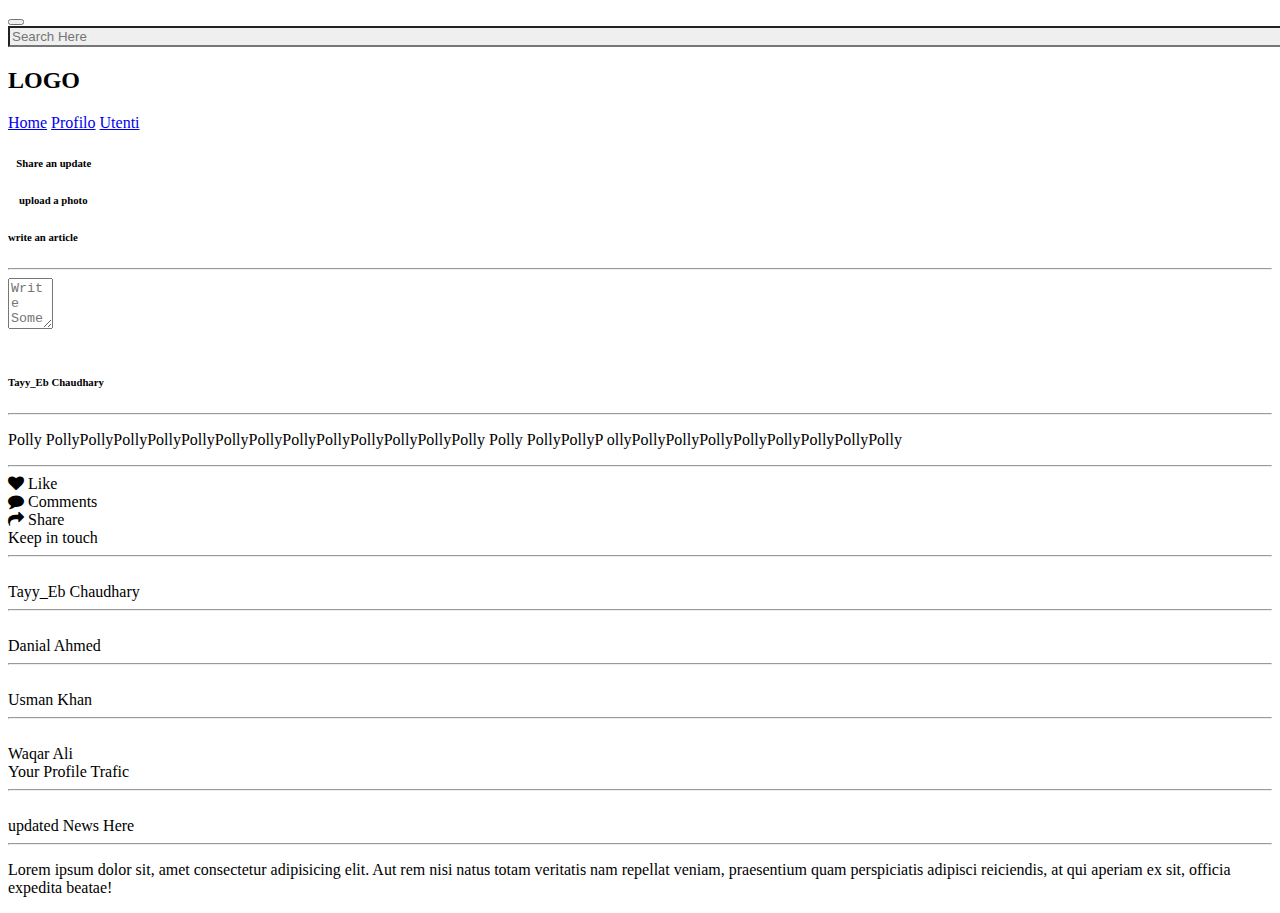
==== Project-V-test/src/main/resources/static/index.html @ cf66eee8 "ok" ====
<!DOCTYPE html>
<html lang="en">
<head>
  <meta charset="UTF-8">
  <meta name="viewport" content="width=device-width, initial-scale=1.0">
  <title>Socail Media Template</title>
  <link rel="stylesheet" href="./CSS/index.css">
  <link rel="stylesheet" href="https://stackpath.bootstrapcdn.com/bootstrap/5.0.0-alpha1/css/bootstrap.min.css" integrity="sha384-r4NyP46KrjDleawBgD5tp8Y7UzmLA05oM1iAEQ17CSuDqnUK2+k9luXQOfXJCJ4I" crossorigin="anonymous">
  <script src="https://cdn.jsdelivr.net/npm/popper.js@1.16.0/dist/umd/popper.min.js" integrity="sha384-Q6E9RHvbIyZFJoft+2mJbHaEWldlvI9IOYy5n3zV9zzTtmI3UksdQRVvoxMfooAo" crossorigin="anonymous"></script>
  <script src="https://stackpath.bootstrapcdn.com/bootstrap/5.0.0-alpha1/js/bootstrap.min.js" integrity="sha384-oesi62hOLfzrys4LxRF63OJCXdXDipiYWBnvTl9Y9/TRlw5xlKIEHpNyvvDShgf/" crossorigin="anonymous"></script>
  <link rel="stylesheet" href="https://stackpath.bootstrapcdn.com/font-awesome/4.7.0/css/font-awesome.min.css" integrity="sha384-wvfXpqpZZVQGK6TAh5PVlGOfQNHSoD2xbE+QkPxCAFlNEevoEH3Sl0sibVcOQVnN" crossorigin="anonymous">
  <link rel="stylesheet" href="https://pro.fontawesome.com/releases/v5.10.0/css/all.css" integrity="sha384-AYmEC3Yw5cVb3ZcuHtOA93w35dYTsvhLPVnYs9eStHfGJvOvKxVfELGroGkvsg+p" crossorigin="anonymous"/>
  <script src="jquery-3.6.0.min.js"></script>
  <script src="index.js"></script>
</head>
<body>
<nav class="navbar navbar-expand-lg navbar-light bg-light">
  <div class="container">
    
    <button class="navbar-toggler" type="button" data-toggle="collapse" data-target="#navbarTogglerDemo02" aria-controls="navbarTogglerDemo02" aria-expanded="false" aria-label="Toggle navigation">
      <span class="navbar-toggler-icon"></span>
    </button>
    <div class="collapse navbar-collapse" id="navbarTogglerDemo02">
      <div class="mx-auto">
        <form class="d-flex">
            <input class="form-control mr-2" type="search" placeholder="Search Here" aria-label="Search" style="    min-width: 270%; background-color: #efefef;">
          </form>
        </div>
        <ul class="navbar-nav ml-auto mb-2 mb-lg-0">
           
          
            
        </ul>
    </div>
  </div>
</nav>


<!-- ---------------------- PROFILO  ------------------------------------- -->
<div class="container jsjhr">
<div class="row skfjh">
    
<div class="col-md-2 sfjhe">
<div class=" sjfsj">
    

   <!-- MENU -->
   <div class="leftside">
    <div class="menu">
        <h2 id="logo">LOGO</h2>

        <a href="index.html">Home</a>
        <a href="profilo.html">Profilo</a>
        <a href="utenti.html">Utenti</a>
    </div>
    
</div>
</div>
</div>


<!-- ---------------------- INPUT POST  ------------------------------------- -->
<div class="col-md-6">
    <div class="jfheuf">
<div class="d-flex justify-content-around">
    <div>
        <h6><i class="fas fa-edit text-primary pr-1"></i>Share an update</h6>
    </div>
    <div>
        <h6>
            <i class="fas fa-arrow-up text-success pr-1"></i>   upload a photo
        </h6>
    </div>
    <div>
        <h6>
            <i class="fas fa-book-open text-info pr-1"></i> write an article
        </h6>
    </div>
</div>
<hr>
<textarea name="" id="" cols="3" rows="3" class="form-control" placeholder="Write Something...." ></textarea>
</div>





<!-- ---------------------- POST PUBBLICATO TEST ------------------------------------- -->
<div class="box1">
<div class="d-flex skfjkk">
    <div class="lkt40">
        <img src="./Images/1.jpg" alt="">

    </div>
    <div class="pl-2 pt-1">
        <h6>Tayy_Eb Chaudhary</h6>
    </div>
 
</div>
<hr>
<p class="text-muted">
    Polly PollyPollyPollyPollyPollyPollyPollyPollyPollyPollyPollyPollyPolly Polly PollyPollyP ollyPollyPollyPollyPollyPollyPollyPollyPolly
</p>
<hr>
<div>

</div>
<div>
    
</div>
<div class="d-flex justify-content-around">
    <div>
        <i class="fa fa-heart"></i>
        Like
    </div>
    <div>
        <i class="fa fa-comment"></i>
        Comments
    </div>
    <div>
        <i class="fa fa-share"></i>
        Share
    </div>
</div>
</div>

<!-- ---------------------- QUESTO SARA IL NOSTRO OUTPUT POST ------------------------------------- -->
   
<div id="postList">
  
    
</div>

            





                
                        
</div>
<div class="col-md-4">
<div class="left_box">
<span>
    Keep in touch
</span>
<hr>
<div class="d-flex dfkj">
    <div class="lkt40">
        <img src="./Images/1.jpg" alt="">

    </div>
    <div>
        Tayy_Eb Chaudhary
    </div>
</div>
<hr>
<div class="d-flex dfkj">
    <div class="lkt40">
        <img src="./Images/2.jpg" alt="">

    </div>
    <div>
        Danial Ahmed
    </div>
</div>
<hr>
<div class="d-flex dfkj">
    <div class="lkt40">
        <img src="./Images/3.jpeg" alt="">

    </div>
    <div>
        Usman Khan
    </div>
</div>
<hr>
<div class="d-flex dfkj">
    <div class="lkt40">
        <img src="./Images/4.jpg" alt="">

    </div>
    <div>
        Waqar Ali
    </div>
</div>
</div>

<div class="left_box mt-3">
    <span>
        Your Profile Trafic
    </span>
    <hr>
   <img src="https://res.cloudinary.com/yaffa-publishing/image/fetch/v1456442193/http://yaffa-cdn.s3.amazonaws.com/adnews/live/images/dmImage/SourceImage/graph12_CE9EDD90-DC15-11E5-86900204D9902A1F.jpg" class="w-100" alt="">
    </div>

<div class="left_box mt-3">
<span class="font-weight-medium">
    updated News Here
</span>
<hr>
<p>
    Lorem ipsum dolor sit, amet consectetur adipisicing elit. Aut rem nisi natus totam veritatis nam repellat veniam, praesentium quam perspiciatis adipisci reiciendis, at qui aperiam ex sit, officia expedita beatae!
</p>
</div>
</div>



</div>

</div>
</div>
</body>
</html>
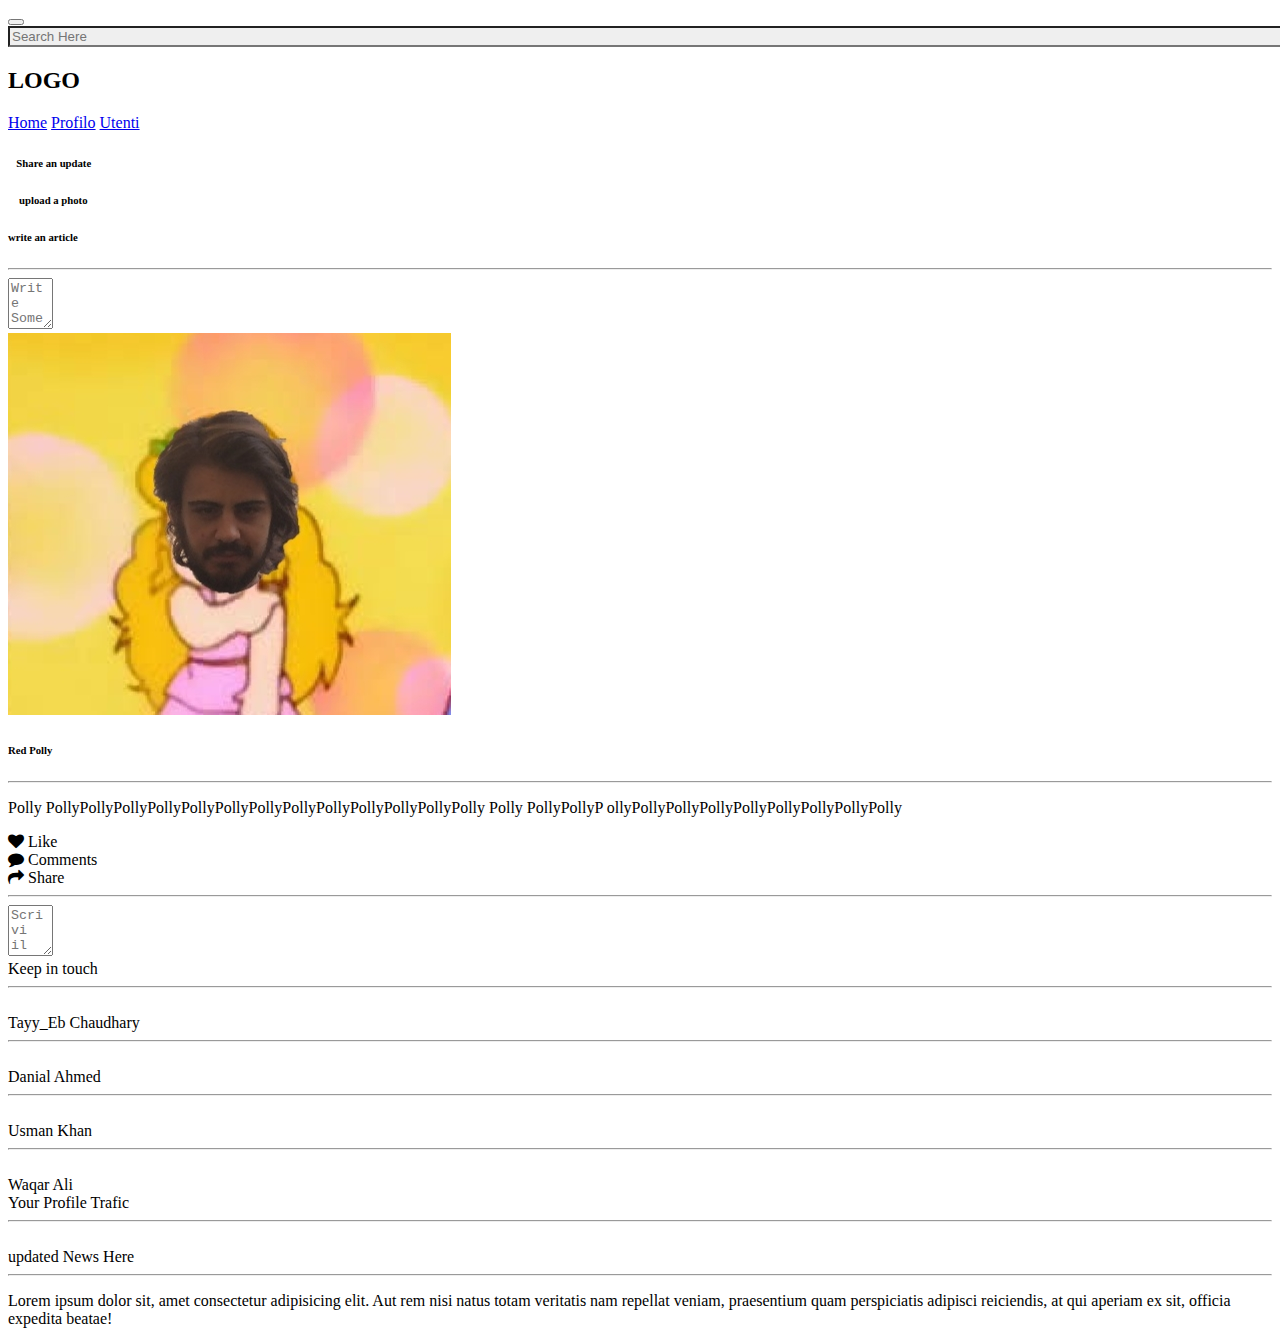
==== commit c915602b: "aggiunta commenti" ====
--- a/Project-V-test/src/main/resources/static/index.html
+++ b/Project-V-test/src/main/resources/static/index.html
@@ -89,11 +89,11 @@
 <div class="box1">
 <div class="d-flex skfjkk">
     <div class="lkt40">
-        <img src="./Images/1.jpg" alt="">
+        <img src="./img/polly.jpg" alt="">
 
     </div>
     <div class="pl-2 pt-1">
-        <h6>Tayy_Eb Chaudhary</h6>
+        <h6>Red Polly</h6>
     </div>
  
 </div>
@@ -101,7 +101,7 @@
 <p class="text-muted">
     Polly PollyPollyPollyPollyPollyPollyPollyPollyPollyPollyPollyPollyPolly Polly PollyPollyP ollyPollyPollyPollyPollyPollyPollyPollyPolly
 </p>
-<hr>
+
 <div>
 
 </div>
@@ -121,8 +121,29 @@
         <i class="fa fa-share"></i>
         Share
     </div>
-</div>
-</div>
+    
+   
+    
+
+
+</div>
+<!-- ---------------------- TEST COMMENTO ------------------------------------- -->
+<div>
+    <hr>
+<textarea name="" id="" cols="3" rows="3" class="form-control" placeholder="Scrivi il commento" ></textarea>
+</div>
+<!-- ---------------------- FINE COMMENTO TEST ------------------------------------- -->
+</div>
+
+
+
+
+
+
+
+
+
+
 
 <!-- ---------------------- QUESTO SARA IL NOSTRO OUTPUT POST ------------------------------------- -->
    
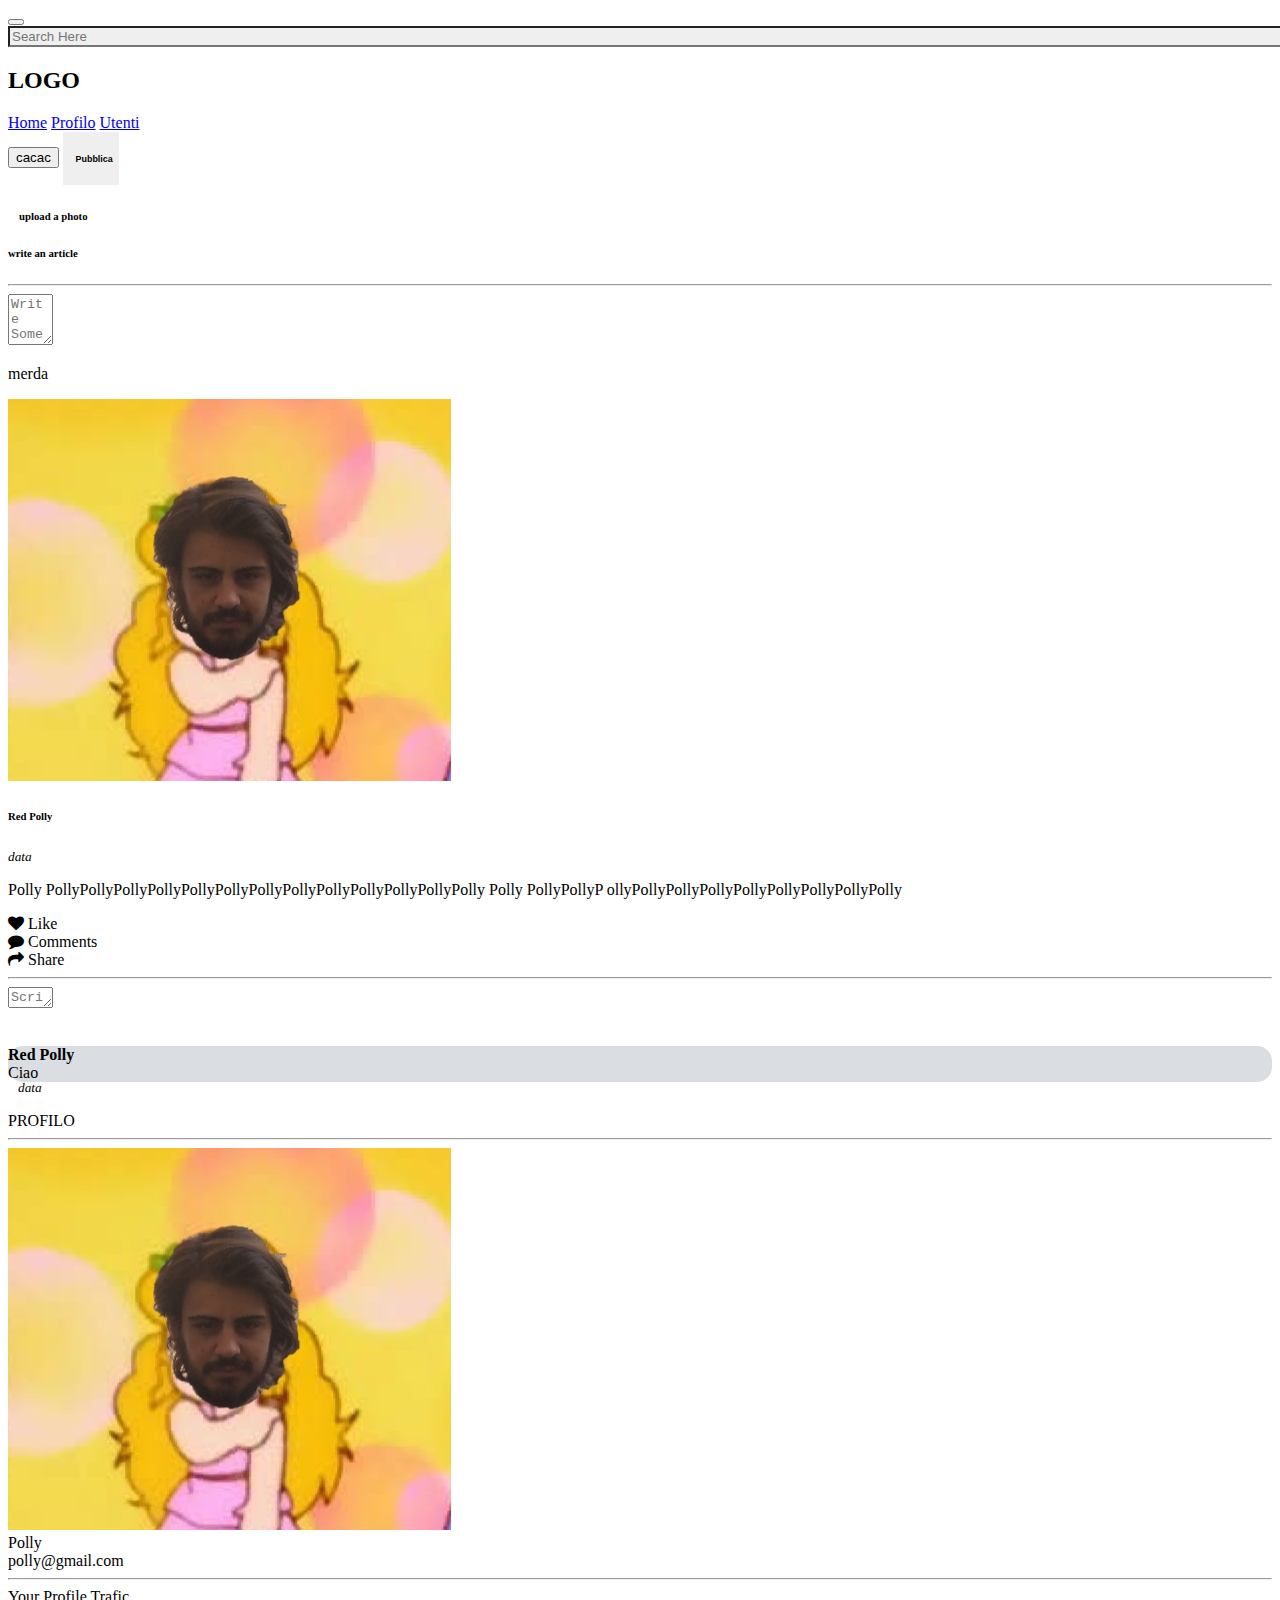
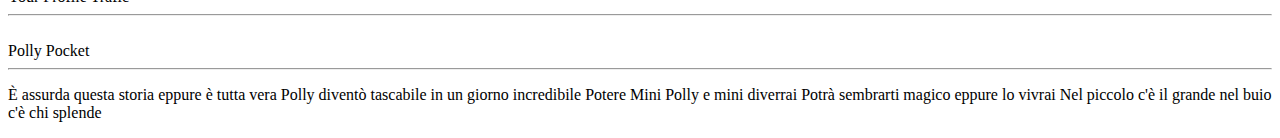
==== commit 52ab5109: "aggiornamenti dc" ====
--- a/Project-V-test/src/main/resources/static/index.html
+++ b/Project-V-test/src/main/resources/static/index.html
@@ -1,237 +1,95 @@
+<!-- 
+██████╗░░█████╗░██╗░░░░░██╗░░░░░██╗░░░██╗███████╗░█████╗░███╗░░██╗
+██╔══██╗██╔══██╗██║░░░░░██║░░░░░╚██╗░██╔╝╚════██║██╔══██╗████╗░██║
+██████╔╝██║░░██║██║░░░░░██║░░░░░░╚████╔╝░░░███╔═╝██║░░██║██╔██╗██║
+██╔═══╝░██║░░██║██║░░░░░██║░░░░░░░╚██╔╝░░██╔══╝░░██║░░██║██║╚████║
+██║░░░░░╚█████╔╝███████╗███████╗░░░██║░░░███████╗╚█████╔╝██║░╚███║
+╚═╝░░░░░░╚════╝░╚══════╝╚══════╝░░░╚═╝░░░╚══════╝░╚════╝░╚═╝░░╚══╝
+ -->
 <!DOCTYPE html>
 <html lang="en">
+
 <head>
-  <meta charset="UTF-8">
-  <meta name="viewport" content="width=device-width, initial-scale=1.0">
-  <title>Socail Media Template</title>
-  <link rel="stylesheet" href="./CSS/index.css">
-  <link rel="stylesheet" href="https://stackpath.bootstrapcdn.com/bootstrap/5.0.0-alpha1/css/bootstrap.min.css" integrity="sha384-r4NyP46KrjDleawBgD5tp8Y7UzmLA05oM1iAEQ17CSuDqnUK2+k9luXQOfXJCJ4I" crossorigin="anonymous">
-  <script src="https://cdn.jsdelivr.net/npm/popper.js@1.16.0/dist/umd/popper.min.js" integrity="sha384-Q6E9RHvbIyZFJoft+2mJbHaEWldlvI9IOYy5n3zV9zzTtmI3UksdQRVvoxMfooAo" crossorigin="anonymous"></script>
-  <script src="https://stackpath.bootstrapcdn.com/bootstrap/5.0.0-alpha1/js/bootstrap.min.js" integrity="sha384-oesi62hOLfzrys4LxRF63OJCXdXDipiYWBnvTl9Y9/TRlw5xlKIEHpNyvvDShgf/" crossorigin="anonymous"></script>
-  <link rel="stylesheet" href="https://stackpath.bootstrapcdn.com/font-awesome/4.7.0/css/font-awesome.min.css" integrity="sha384-wvfXpqpZZVQGK6TAh5PVlGOfQNHSoD2xbE+QkPxCAFlNEevoEH3Sl0sibVcOQVnN" crossorigin="anonymous">
-  <link rel="stylesheet" href="https://pro.fontawesome.com/releases/v5.10.0/css/all.css" integrity="sha384-AYmEC3Yw5cVb3ZcuHtOA93w35dYTsvhLPVnYs9eStHfGJvOvKxVfELGroGkvsg+p" crossorigin="anonymous"/>
-  <script src="jquery-3.6.0.min.js"></script>
-  <script src="index.js"></script>
-</head>
-<body>
-<nav class="navbar navbar-expand-lg navbar-light bg-light">
-  <div class="container">
-    
-    <button class="navbar-toggler" type="button" data-toggle="collapse" data-target="#navbarTogglerDemo02" aria-controls="navbarTogglerDemo02" aria-expanded="false" aria-label="Toggle navigation">
-      <span class="navbar-toggler-icon"></span>
-    </button>
-    <div class="collapse navbar-collapse" id="navbarTogglerDemo02">
-      <div class="mx-auto">
-        <form class="d-flex">
-            <input class="form-control mr-2" type="search" placeholder="Search Here" aria-label="Search" style="    min-width: 270%; background-color: #efefef;">
-          </form>
-        </div>
-        <ul class="navbar-nav ml-auto mb-2 mb-lg-0">
-           
-          
-            
-        </ul>
-    </div>
-  </div>
-</nav>
-
-
-<!-- ---------------------- PROFILO  ------------------------------------- -->
-<div class="container jsjhr">
-<div class="row skfjh">
-    
-<div class="col-md-2 sfjhe">
-<div class=" sjfsj">
+    <meta charset="UTF-8">
+    <meta name="viewport" content="width=device-width, initial-scale=1.0">
+    <title>Socail Media Template</title>
+    <link rel="stylesheet" href="./CSS/index.css">
+    <link rel="stylesheet" href="https://stackpath.bootstrapcdn.com/bootstrap/5.0.0-alpha1/css/bootstrap.min.css"
+        integrity="sha384-r4NyP46KrjDleawBgD5tp8Y7UzmLA05oM1iAEQ17CSuDqnUK2+k9luXQOfXJCJ4I" crossorigin="anonymous">
+    <script src="https://cdn.jsdelivr.net/npm/popper.js@1.16.0/dist/umd/popper.min.js"
+        integrity="sha384-Q6E9RHvbIyZFJoft+2mJbHaEWldlvI9IOYy5n3zV9zzTtmI3UksdQRVvoxMfooAo"
+        crossorigin="anonymous"></script>
+    <script src="https://stackpath.bootstrapcdn.com/bootstrap/5.0.0-alpha1/js/bootstrap.min.js"
+        integrity="sha384-oesi62hOLfzrys4LxRF63OJCXdXDipiYWBnvTl9Y9/TRlw5xlKIEHpNyvvDShgf/"
+        crossorigin="anonymous"></script>
+    <link rel="stylesheet" href="https://stackpath.bootstrapcdn.com/font-awesome/4.7.0/css/font-awesome.min.css"
+        integrity="sha384-wvfXpqpZZVQGK6TAh5PVlGOfQNHSoD2xbE+QkPxCAFlNEevoEH3Sl0sibVcOQVnN" crossorigin="anonymous">
+    <link rel="stylesheet" href="https://pro.fontawesome.com/releases/v5.10.0/css/all.css"
+        integrity="sha384-AYmEC3Yw5cVb3ZcuHtOA93w35dYTsvhLPVnYs9eStHfGJvOvKxVfELGroGkvsg+p" crossorigin="anonymous" />
+    <script src="jquery-3.6.0.min.js"></script>
+    <script src="index.js"></script>
     
 
-   <!-- MENU -->
-   <div class="leftside">
-    <div class="menu">
-        <h2 id="logo">LOGO</h2>
+</head>
 
-        <a href="index.html">Home</a>
-        <a href="profilo.html">Profilo</a>
-        <a href="utenti.html">Utenti</a>
-    </div>
-    
-</div>
-</div>
-</div>
+<body>
+    <!-- -------SEZIONE BARRA DI RICERCA, NON TOCCARE PER IL MOMEMENTO :)---------------------- -->
+    <nav class="navbar navbar-expand-lg navbar-light bg-light">
+        <div class="container">
 
-
-<!-- ---------------------- INPUT POST  ------------------------------------- -->
-<div class="col-md-6">
-    <div class="jfheuf">
-<div class="d-flex justify-content-around">
-    <div>
-        <h6><i class="fas fa-edit text-primary pr-1"></i>Share an update</h6>
-    </div>
-    <div>
-        <h6>
-            <i class="fas fa-arrow-up text-success pr-1"></i>   upload a photo
-        </h6>
-    </div>
-    <div>
-        <h6>
-            <i class="fas fa-book-open text-info pr-1"></i> write an article
-        </h6>
-    </div>
-</div>
-<hr>
-<textarea name="" id="" cols="3" rows="3" class="form-control" placeholder="Write Something...." ></textarea>
-</div>
+            <button class="navbar-toggler" type="button" data-toggle="collapse" data-target="#navbarTogglerDemo02"
+                aria-controls="navbarTogglerDemo02" aria-expanded="false" aria-label="Toggle navigation">
+                <span class="navbar-toggler-icon"></span>
+            </button>
+            <div class="collapse navbar-collapse" id="navbarTogglerDemo02">
+                <div class="mx-auto">
+                    <form class="d-flex">
+                        <input class="form-control mr-2" type="search" placeholder="Search Here" aria-label="Search"
+                            style="    min-width: 270%; background-color: #efefef;">
+                    </form>
+                </div>
+                <ul class="navbar-nav ml-auto mb-2 mb-lg-0">
 
 
 
+                </ul>
+            </div>
+        </div>
+    </nav>
+    <!-- -------FINE SEZIONE BARRA DI RICERCA  :)---------------------- -->
 
 
-<!-- ---------------------- POST PUBBLICATO TEST ------------------------------------- -->
-<div class="box1">
-<div class="d-flex skfjkk">
-    <div class="lkt40">
-        <img src="./img/polly.jpg" alt="">
+    <div class="container jsjhr">
+        <div class="row skfjh">
+
+            <!-- ---------------------- SEZIONE SINISTRA  ------------------------------------- -->
+
+            <div class="col-md-2 sfjhe">
+                <div id="sezionesinistra">
+                </div>
+            </div>
+            <!-- FINE SEZIONE SINISTRA -->
+
+            <!-- ---------------------- SEZIONE CENTRALE  ------------------------------------- -->
+
+            <div class="col-md-6">
+                <div id="sezionecentrale">
+                </div>
+            </div>
+            <!-- FINE SEZIONE CENTRALE -->
+
+            <!-- ---------------------- SEZIONE DESTRA ------------------------------------- -->
+            <div class="col-md-4">
+                <div id="sezionedestra">
+
+                </div>
+            </div>
+            <!-- FINE SEZIONE DESTRA -->
+
+        </div>
 
     </div>
-    <div class="pl-2 pt-1">
-        <h6>Red Polly</h6>
     </div>
- 
-</div>
-<hr>
-<p class="text-muted">
-    Polly PollyPollyPollyPollyPollyPollyPollyPollyPollyPollyPollyPollyPolly Polly PollyPollyP ollyPollyPollyPollyPollyPollyPollyPollyPolly
-</p>
+</body>
 
-<div>
-
-</div>
-<div>
-    
-</div>
-<div class="d-flex justify-content-around">
-    <div>
-        <i class="fa fa-heart"></i>
-        Like
-    </div>
-    <div>
-        <i class="fa fa-comment"></i>
-        Comments
-    </div>
-    <div>
-        <i class="fa fa-share"></i>
-        Share
-    </div>
-    
-   
-    
-
-
-</div>
-<!-- ---------------------- TEST COMMENTO ------------------------------------- -->
-<div>
-    <hr>
-<textarea name="" id="" cols="3" rows="3" class="form-control" placeholder="Scrivi il commento" ></textarea>
-</div>
-<!-- ---------------------- FINE COMMENTO TEST ------------------------------------- -->
-</div>
-
-
-
-
-
-
-
-
-
-
-
-<!-- ---------------------- QUESTO SARA IL NOSTRO OUTPUT POST ------------------------------------- -->
-   
-<div id="postList">
-  
-    
-</div>
-
-            
-
-
-
-
-
-                
-                        
-</div>
-<div class="col-md-4">
-<div class="left_box">
-<span>
-    Keep in touch
-</span>
-<hr>
-<div class="d-flex dfkj">
-    <div class="lkt40">
-        <img src="./Images/1.jpg" alt="">
-
-    </div>
-    <div>
-        Tayy_Eb Chaudhary
-    </div>
-</div>
-<hr>
-<div class="d-flex dfkj">
-    <div class="lkt40">
-        <img src="./Images/2.jpg" alt="">
-
-    </div>
-    <div>
-        Danial Ahmed
-    </div>
-</div>
-<hr>
-<div class="d-flex dfkj">
-    <div class="lkt40">
-        <img src="./Images/3.jpeg" alt="">
-
-    </div>
-    <div>
-        Usman Khan
-    </div>
-</div>
-<hr>
-<div class="d-flex dfkj">
-    <div class="lkt40">
-        <img src="./Images/4.jpg" alt="">
-
-    </div>
-    <div>
-        Waqar Ali
-    </div>
-</div>
-</div>
-
-<div class="left_box mt-3">
-    <span>
-        Your Profile Trafic
-    </span>
-    <hr>
-   <img src="https://res.cloudinary.com/yaffa-publishing/image/fetch/v1456442193/http://yaffa-cdn.s3.amazonaws.com/adnews/live/images/dmImage/SourceImage/graph12_CE9EDD90-DC15-11E5-86900204D9902A1F.jpg" class="w-100" alt="">
-    </div>
-
-<div class="left_box mt-3">
-<span class="font-weight-medium">
-    updated News Here
-</span>
-<hr>
-<p>
-    Lorem ipsum dolor sit, amet consectetur adipisicing elit. Aut rem nisi natus totam veritatis nam repellat veniam, praesentium quam perspiciatis adipisci reiciendis, at qui aperiam ex sit, officia expedita beatae!
-</p>
-</div>
-</div>
-
-
-
-</div>
-
-</div>
-</div>
-</body>
 </html>